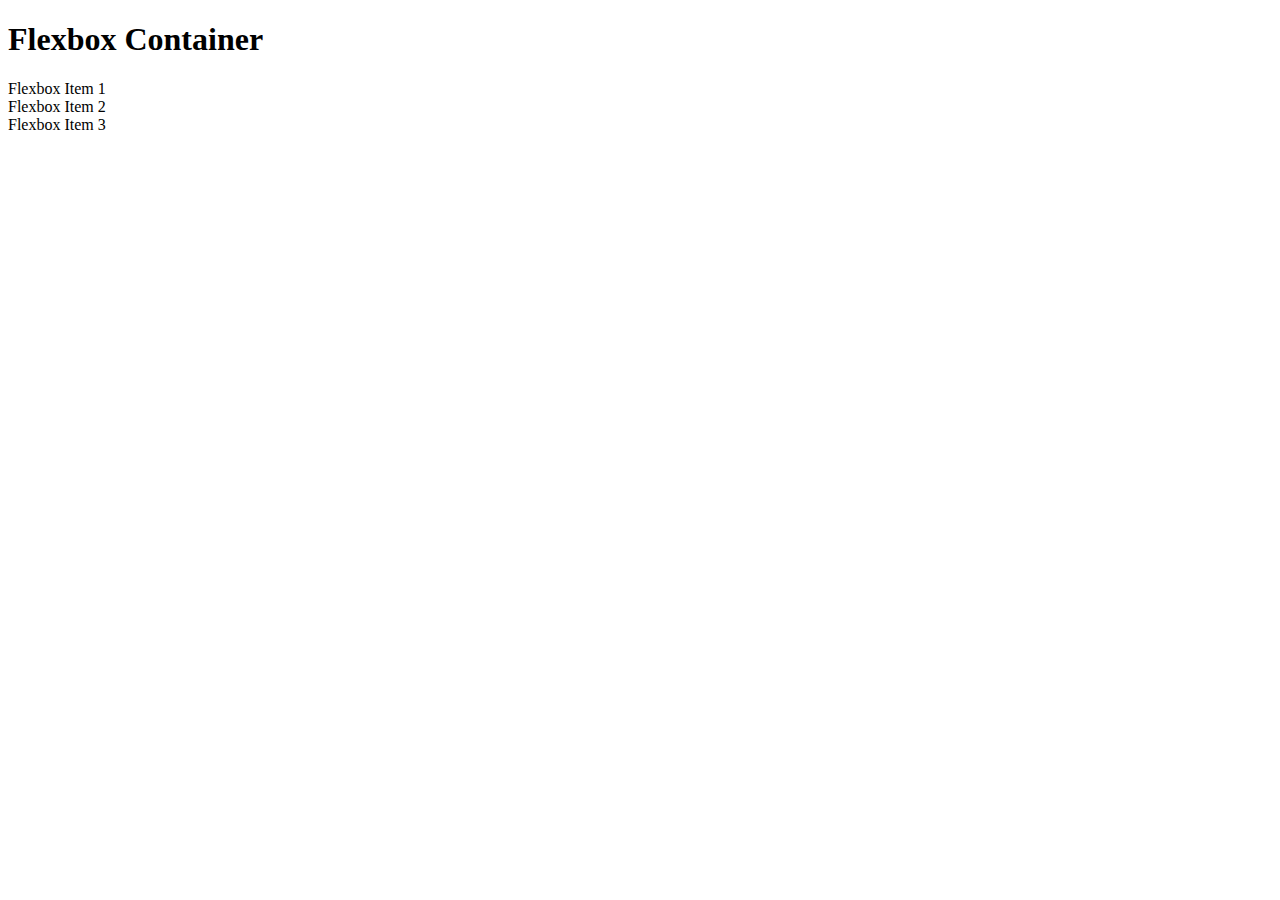
==== Flexbox.html @ 13cbc83b "Create Flexbox.html" ====
<!DOCTYPE html>
<html lang="en">
	<head>
		<!-- FontAwesome CSS -->
		<link rel="stylesheet" href="https://cdnjs.cloudflare.com/ajax/libs/font-awesome/6.0.0/css/all.min.css"/>

		<!-- Google Fonts -->
		<link rel="preconnect" href="https://fonts.googleapis.com"> 
        <link rel="preconnect" href="https://fonts.gstatic.com" crossorigin> 
        <link href="https://fonts.googleapis.com/css2?family=Reggae+One&family=Rowdies:wght@300;400;700&display=swap" rel="stylesheet">

		<!-- My Personal Stylesheet -->
		<link rel="stylesheet" href="css/stylesflexbox.css" />

		<title>Flexbox Example</title>
	</head>
	<body>
        <h1>Flexbox Container</h1>
        <div class="flexbox-container">
            <div class="flexbox-item flexbox-item-1">Flexbox Item 1
            </div>
            
            <div class="flexbox-item flexbox-item-2">Flexbox Item 2
            </div>
            
            <div class="flexbox-item flexbox-item-3">Flexbox Item 3
            </div>
            
            
            
        </div>
    
		
	</body>
</html>
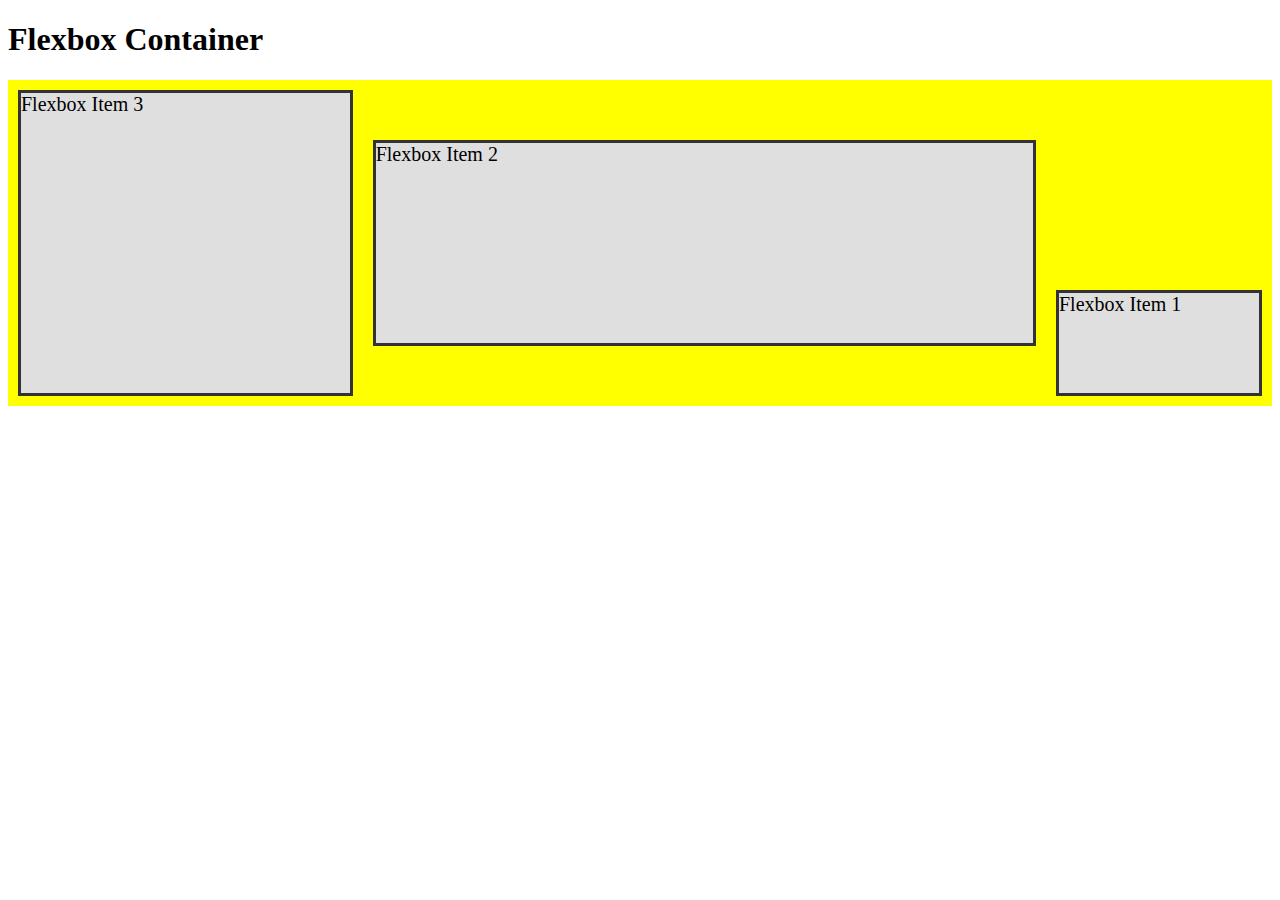
==== commit 092bcc01: "flexbox" ====
--- a/Flexbox.html
+++ b/Flexbox.html
@@ -10,7 +10,7 @@
         <link href="https://fonts.googleapis.com/css2?family=Reggae+One&family=Rowdies:wght@300;400;700&display=swap" rel="stylesheet">
 
 		<!-- My Personal Stylesheet -->
-		<link rel="stylesheet" href="css/stylesflexbox.css" />
+		<link rel="stylesheet" href="flexboxstyle.css" />
 
 		<title>Flexbox Example</title>
 	</head>
--- a/flexboxstyle.css
+++ b/flexboxstyle.css
@@ -0,0 +1,45 @@
+.flexbox-container{
+    background-color: yellow;
+    font-size: 20px;
+    display: flex;
+    align-content: space-around
+    
+
+}
+
+
+.flexbox-item{
+    width: 200px;
+    margin: 10px;
+    border: 3px solid #333;
+    background-color: #dfdfdf;
+    
+}
+
+.flexbox-item-1{
+    min-height: 100px;
+    flex-shrink: 0;
+    align-self: flex-end;
+    order: 3;
+}
+
+.flexbox-item-2{
+    min-height: 200px;
+    flex-grow: 2;
+    flex-basis: 0;
+    align-self: center;
+    order:2;
+    
+}
+
+.flexbox-item-3{
+    min-height: 300px;
+    flex-grow: 1;
+    flex-basis: 0;
+    order: 1;
+}
+
+    <!--flex-wrap: wrap;-->
+    <!--justify-content: space-around;-->
+    <!--align-items: center;-->
+    <!--align-content: space-around;-->
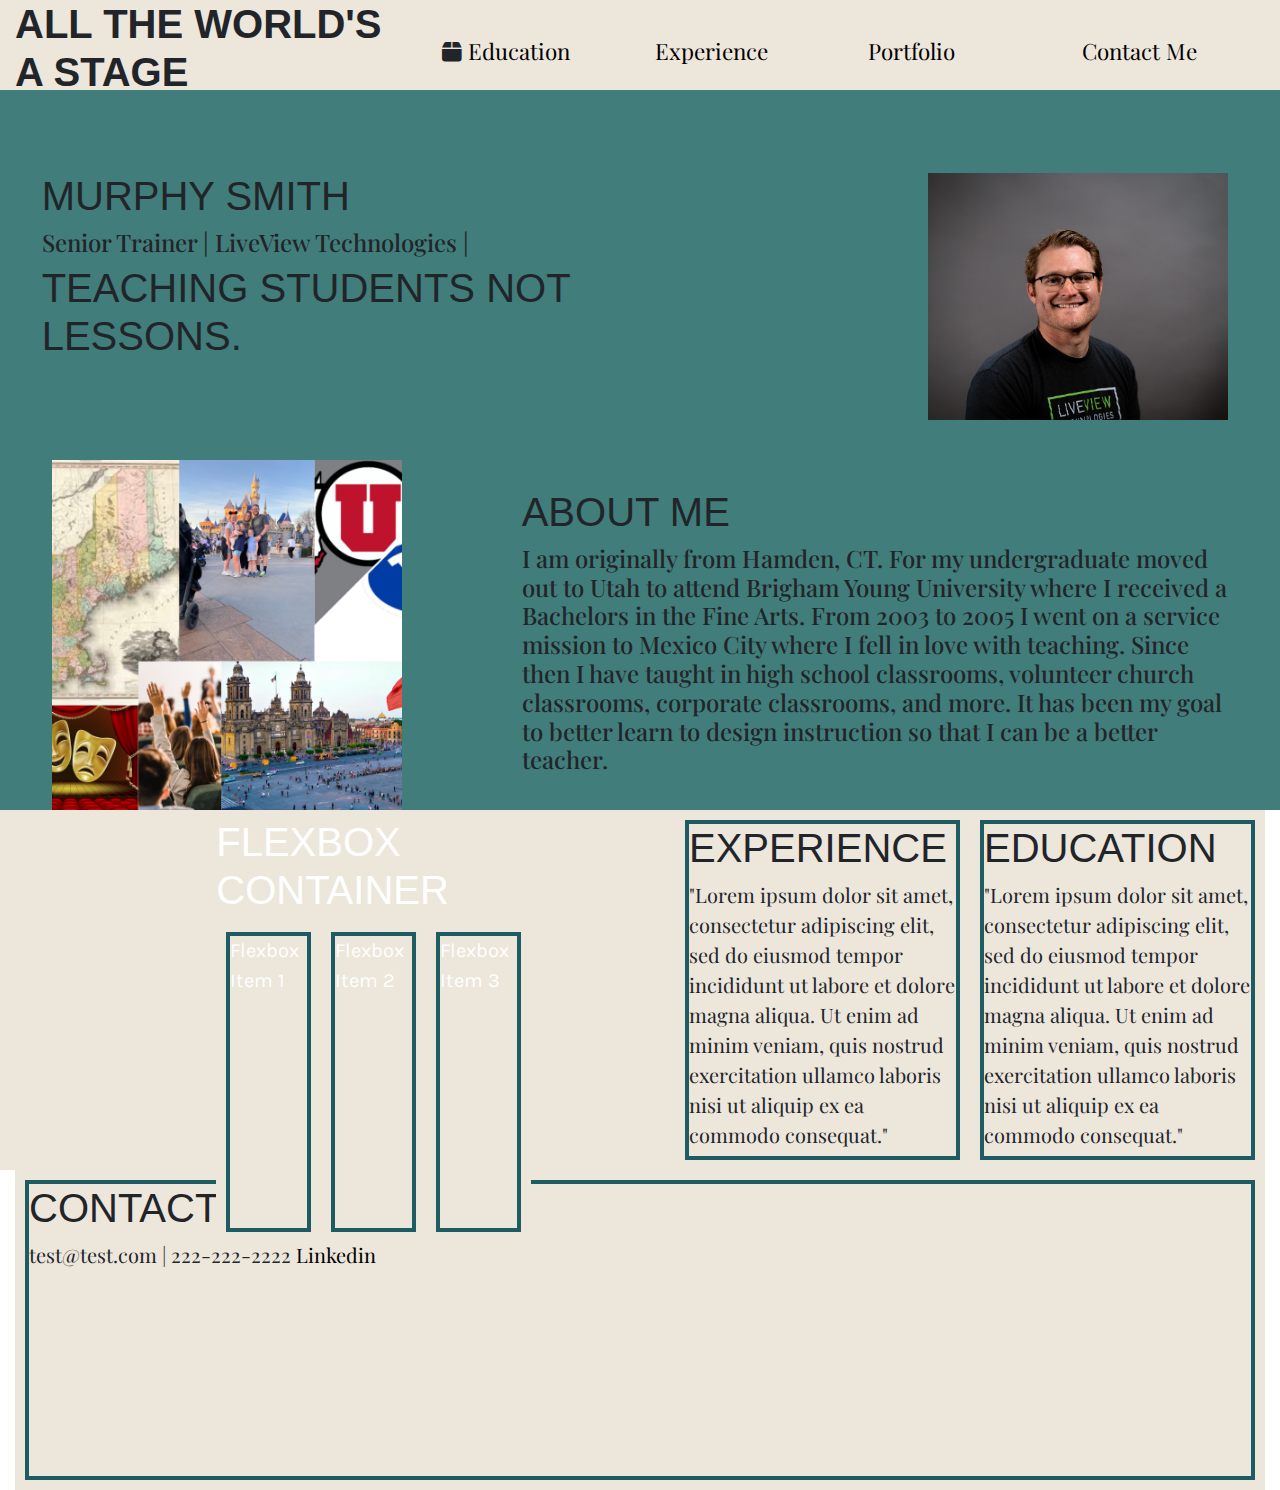
==== commit 8a312e8c: "Update Flexbox.html" ====
--- a/Flexbox.html
+++ b/Flexbox.html
@@ -1,3 +1,102 @@
+<!doctype html>
+<html lang="en">
+  <head>
+    <!-- Required meta tags -->
+    <meta charset="utf-8">
+    <meta name="viewport" content="width=device-width, initial-scale=1, shrink-to-fit=no">
+
+    <!-- Bootstrap CSS -->
+    <link rel="stylesheet" href="https://stackpath.bootstrapcdn.com/bootstrap/4.1.3/css/bootstrap.min.css" integrity="sha384-MCw98/SFnGE8fJT3GXwEOngsV7Zt27NXFoaoApmYm81iuXoPkFOJwJ8ERdknLPMO" crossorigin="anonymous">
+      <link rel="stylesheet" href="flexboxstyle.css" />
+
+    <title>All the world's a stage</title>
+    <link href='./Stylesheet.css' rel='stylesheet'>
+  <link rel="stylesheet" href="https://stackpath.bootstrapcdn.com/bootstrap/4.4.1/css/bootstrap.min.css" integrity="sha384-Vkoo8x4CGsO3+Hhxv8T/Q5PaXtkKtu6ug5TOeNV6gBiFeWPGFN9MuhOf23Q9Ifjh" crossorigin="anonymous">
+      <link href='Stylebox.css' rel='stylesheet'>
+      
+      <link rel="preconnect" href="https://fonts.googleapis.com">
+<link rel="preconnect" href="https://fonts.gstatic.com" crossorigin>
+<link href="https://fonts.googleapis.com/css2?family=Karla:wght@300;400;500;800&family=Playfair+Display&family=Quicksand:wght@300;400;500;600;700&display=swap" rel="stylesheet">
+  </head>
+  <body>
+      <div id="sec_lan" class="container-fluid"> <!-- This is where I define my main container for the entire website --> 
+          
+          <div id="sec_lan_header" class="row justify-content-between align-items-center"><!-- This is my first row, set this before column. Using bootstrap code to align items -->
+				<div class="col-4"><!-- This is my first column nexted in that first row. Auto seperates my colums, see bootstrap documentation on margin utilities -->
+					<h1><strong>All The World's a Stage</strong></h1><!-- This is text in that first column -->
+				</div>
+				<div class="col-2"><!-- This is my second column within my first row -->
+					<i class="fa-solid fa-box"></i>
+                    <a href="#Education">Education</a>
+                    </div>
+                    <div class="col-2"><!-- This is my third column within my first row -->
+                    <a href="#Experience">Experience</a>
+				</div>
+                <div class="col-2"><!-- This is my fourth column within my first row -->
+                    <a href="https://mmurphysmithid.weebly.com">Portfolio</a>
+				</div>
+                <div class="col-2"><!-- This is my fifth column within my first row -->
+                    <a href="#Contact Me">Contact Me</a>
+				</div>
+			</div><!-- This is the end of my first row AND Columns that are nested within it -->
+          <div id="sec_lan_sec1" class="row justify-content-around align-items-center">
+				<div class="col-7"><!-- This is first column in second row -->
+					<h1>Murphy Smith</h1>
+					<h4>Senior Trainer | LiveView Technologies | </h4> 
+                    <h1>Teaching students not lessons. </h1>
+				</div>
+				 <div class="col-4 d-none d-md-block"><!-- Second Column. This column is set up to disappear when it gets smaller than md -->
+                     <div class=element1></div>
+                     <!--<img src="/img/MurphySmith_2.jpg" width="100%" height="auto" alt=Murphy Smith />-->
+				</div>
+              
+			</div><!-- This is the end of my second row AND Columns that are nested within it -->
+          <div id="sec_lan_sec1" class="row justify-content-around align-items-center">
+               <div class="col-4 d-none d-md-block"><!-- Second Column. This column is set up to disappear when it gets smaller than md -->
+                   <div class=Scale></div>  
+                     <!--<img src="/img/MurphySmith_2.jpg" width="100%" height="auto" alt=Murphy Smith />-->
+				</div>
+				<div class="col-7"><!-- This is first column in second row -->
+					<h1>About Me</h1>
+					<h4>I am originally from Hamden, CT. For my undergraduate moved out to Utah to attend Brigham Young University where I received a Bachelors in the Fine Arts.  From 2003 to 2005 I went on a service mission to Mexico City  where I fell in love with teaching.  Since then I have taught in high school classrooms, volunteer church classrooms, corporate classrooms, and more.  It has been my goal to better learn to design instruction so that I can be a better teacher.</h4> 
+				</div>
+				
+              
+			</div><!-- This is the end of my second row AND Columns that are nested within it -->
+          <div class="flexbox-container">
+            <div class="flexbox-item flexbox-item-1"><h1 id=Experience>Experience</h1>"Lorem ipsum dolor sit amet, consectetur adipiscing elit, sed do eiusmod tempor incididunt
+ut labore et dolore magna aliqua. Ut enim ad minim veniam, quis nostrud exercitation
+ullamco laboris nisi ut aliquip ex ea commodo consequat."
+            </div>
+            
+            <div class="flexbox-item flexbox-item-2"><h1 id=Education>Education</h1>"Lorem ipsum dolor sit amet, consectetur adipiscing elit, sed do eiusmod tempor incididunt
+ut labore et dolore magna aliqua. Ut enim ad minim veniam, quis nostrud exercitation
+ullamco laboris nisi ut aliquip ex ea commodo consequat."
+            </div>
+            
+            <div class="flexbox-item flexbox-item-3"><h1 id=Contact Me> Contact Me</h1> test@test.com | 222-222-2222 <a href="https://www.linkedin.com/?trk=seo-authwall-base_nav-header-logo">Linkedin</a>
+            </div>
+         
+          
+          
+          
+          
+          
+          <div id="sec_lan_sec2" class="row justify-content-around align-items-center">
+				<div class="col-6 offset-1 align-self-center"><!-- This is the only column in this row. Centered and offset by 1 -->
+					<h4>
+                        
+  
+    
+</body>
+
+    <!-- Optional JavaScript -->
+    <!-- jQuery first, then Popper.js, then Bootstrap JS -->
+    <script src="https://code.jquery.com/jquery-3.3.1.slim.min.js" integrity="sha384-q8i/X+965DzO0rT7abK41JStQIAqVgRVzpbzo5smXKp4YfRvH+8abtTE1Pi6jizo" crossorigin="anonymous"></script>
+    <script src="https://cdnjs.cloudflare.com/ajax/libs/popper.js/1.14.3/umd/popper.min.js" integrity="sha384-ZMP7rVo3mIykV+2+9J3UJ46jBk0WLaUAdn689aCwoqbBJiSnjAK/l8WvCWPIPm49" crossorigin="anonymous"></script>
+    <script src="https://stackpath.bootstrapcdn.com/bootstrap/4.1.3/js/bootstrap.min.js" integrity="sha384-ChfqqxuZUCnJSK3+MXmPNIyE6ZbWh2IMqE241rYiqJxyMiZ6OW/JmZQ5stwEULTy" crossorigin="anonymous"></script>
+  </body>
+</html>
 <!DOCTYPE html>
 <html lang="en">
 	<head>
--- a/flexboxstyle.css
+++ b/flexboxstyle.css
@@ -1,8 +1,9 @@
 .flexbox-container{
-    background-color: yellow;
+    background-color:#EDE6DB;
     font-size: 20px;
     display: flex;
-    align-content: space-around
+    flex-wrap: wrap;
+    align-items: stretch;
     
 
 }
@@ -11,24 +12,23 @@
 .flexbox-item{
     width: 200px;
     margin: 10px;
-    border: 3px solid #333;
-    background-color: #dfdfdf;
+    border: 4px solid #1D5C63;
+    background-color: #EDE6DB;
     
 }
 
 .flexbox-item-1{
-    min-height: 100px;
-    flex-shrink: 0;
-    align-self: flex-end;
-    order: 3;
+    min-height: 300px;
+    flex-grow: 1;
+    flex-basis: 0;
+    order: 1;
 }
 
 .flexbox-item-2{
-    min-height: 200px;
-    flex-grow: 2;
+   min-height: 300px;
+    flex-grow: 1;
     flex-basis: 0;
-    align-self: center;
-    order:2;
+    order: 1;
     
 }
 
--- a/Stylesheet.css
+++ b/Stylesheet.css
@@ -0,0 +1,114 @@
+/* CSS Reference from W3School: https://www.w3schools.com/cssref/ */
+
+/* Example Variables */
+:root {
+	/* Fonts */
+	--main-font-primary: "Quicksand", sans-serif;
+	--main-font-secondary: "Playfair Display", sans-serif;
+	--main-font-tertiary: "Karla", cursive;
+    --font-family1: 'Quicksand', sans-serif;
+    --font-family2: 'Playfair Display', sans-serif;
+    --font-family3: 'Karla', sans-serif;
+
+    
+	/* Colors */
+	--main-color-beige: #EDE6DB;
+	--main-color-white: #ffffff;
+	--main-color-black: #0d0d0d;
+	--main-color-lightgreen: #417D7A;
+	--main-color-dark: #1D5C63;
+	--main-color-light2: #1A3C40;
+   
+}
+
+a:link {
+  color: black;
+}
+a:visited {
+  color: black;
+}
+a:hover{
+    color: white
+}
+
+h1{color:black}
+html{
+    font-size:50%
+}
+
+#sec_lan {
+	height: 10vh;
+	background-color: var(--main-color-lightgreen);
+    font-family: 'Playfair Display', sans-serif;
+    
+}
+
+
+#sec_lan_header {
+	height: 10vh;
+	background-color: var(--main-color-beige);
+    font-family: 'Playfair Display', sans-serif;
+    font-size: 140%
+}
+
+
+#sec_lan_sec1 {
+	height: 40vh;
+	background-color: var(--main-color-lightgreen);
+    font-family: 'Playfair Display', sans-serif;
+    
+}
+
+
+#sec_lan_sec2 {
+	height: 40vh;
+	background-color: var(--main-color-beige);
+    font-family: 'Karla', sans-serif;
+    color:white;
+    font-size: 150%;
+    font-stretch: expanded;
+    
+        
+
+}
+
+/* Extra small devices (portrait phones, less than 576px)
+No media query for `xs` since this is the default in Bootstrap */
+
+/* Example Syntax */
+
+/* Small devices (landscape phones, 576px and up) */
+@media (min-width: 576px) {
+    html{
+    font-size:70%}
+}
+}
+
+
+/* Medium devices (tablets, 768px and up) */
+@media (min-width: 768px) {
+   html{
+    font-size:100%}
+} 
+
+
+
+/* Large devices (desktops, 992px and up) */
+@media (min-width: 992px) {
+    html{
+    font-size:100%}
+}
+    
+
+/* Extra large devices (large desktops, 1200px and up) Look at the variations to the H1 font wheen the device displays greater than 1200px, */
+@media (min-width: 1200px) {
+   html{
+    font-size:100%}
+    h1{color: var(--slytherin-green);
+        font-family: "Roboto", sans-serif;
+        font-weight: 100;
+        text-transform: uppercase;
+    
+        
+        
+} 
--- a/Stylebox.css
+++ b/Stylebox.css
@@ -0,0 +1,32 @@
+.element1{
+    color:black;
+    background-color:;
+    width: 300px;
+    height: 300px;
+    padding: 50px;
+    border: 30px ;
+    margin: 10px;
+    background-image:url("/MurphySmith_2.jpg");
+    background-size: 370px auto;
+    background-repeat:no-repeat;
+    background-position: bottom;
+    box-sizing: border-box;
+    float: right
+}
+.Scale{
+    color:white;
+     width: 350px;
+    height: 350px;
+    padding: 60px;
+    border: 30px ;
+    margin: 10px;
+    float: center;
+    background-color:;
+    background-image:url(About%20pics.png);
+    background-size: 450px auto;
+    background-repeat:no-repeat;
+    background-position: center;
+    box-sizing: border-box;
+    float:left
+    
+}
--- a/flexboxstyle.css
+++ b/flexboxstyle.css
@@ -1,8 +1,9 @@
 .flexbox-container{
-    background-color: yellow;
+    background-color:#EDE6DB;
     font-size: 20px;
     display: flex;
-    align-content: space-around
+    flex-wrap: wrap;
+    align-items: stretch;
     
 
 }
@@ -11,24 +12,23 @@
 .flexbox-item{
     width: 200px;
     margin: 10px;
-    border: 3px solid #333;
-    background-color: #dfdfdf;
+    border: 4px solid #1D5C63;
+    background-color: #EDE6DB;
     
 }
 
 .flexbox-item-1{
-    min-height: 100px;
-    flex-shrink: 0;
-    align-self: flex-end;
-    order: 3;
+    min-height: 300px;
+    flex-grow: 1;
+    flex-basis: 0;
+    order: 1;
 }
 
 .flexbox-item-2{
-    min-height: 200px;
-    flex-grow: 2;
+   min-height: 300px;
+    flex-grow: 1;
     flex-basis: 0;
-    align-self: center;
-    order:2;
+    order: 1;
     
 }
 
